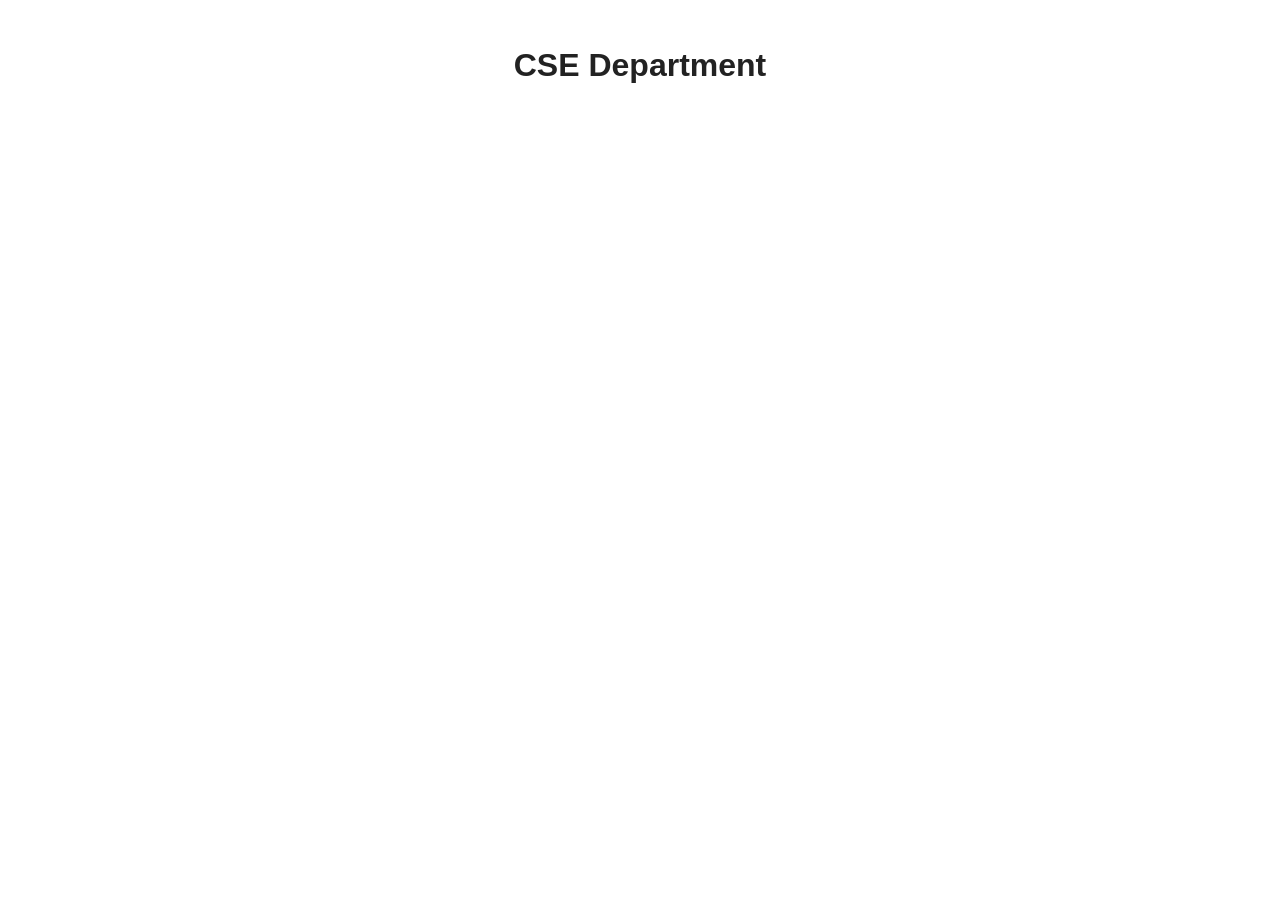
==== index.html @ 194bdbe1 "Initial commit - CSE Department Website" ====
<!DOCTYPE html>
<html lang="en">
<head>
  <meta charset="UTF-8">
  <meta name="viewport" content="width=device-width, initial-scale=1.0">
  <title>CSE Department</title>
  <link rel="stylesheet" href="style.css">
</head>
<body>
  <h1>CSE Department</h1>
</body>
</html>
---- style.css ----
/* CSE Department Website - common styles */
body {
  font-family: Arial, Helvetica, sans-serif;
  margin: 0;
  padding: 20px 40px;
  color: #222;
  background: #ffffff;
  line-height: 1.6;
}

h1 {
  text-align: center;
  font-size: 32px;
  margin: 20px 0 10px;
}

h2 {
  font-size: 24px;
  margin-top: 20px;
}

nav {
  text-align: center;
  margin-bottom: 20px;
}

nav a {
  margin: 0 12px;
  color: #0645ad;
  text-decoration: none;
  font-weight: bold;
}

nav a:hover {
  text-decoration: underline;
}

a {
  color: #0645ad;
}

.tagline {
  text-align: center;
  font-size: 20px;
}

table {
  border-collapse: collapse;
  margin-top: 10px;
}

th, td {
  border: 1px solid #555;
  padding: 8px 14px;
  text-align: left;
}

th {
  background: #f2f2f2;
}

@media (max-width: 600px) {
  body {
    padding: 10px 15px;
  }
  h1 {
    font-size: 26px;
  }
  table {
    width: 100%;
    font-size: 14px;
  }
}
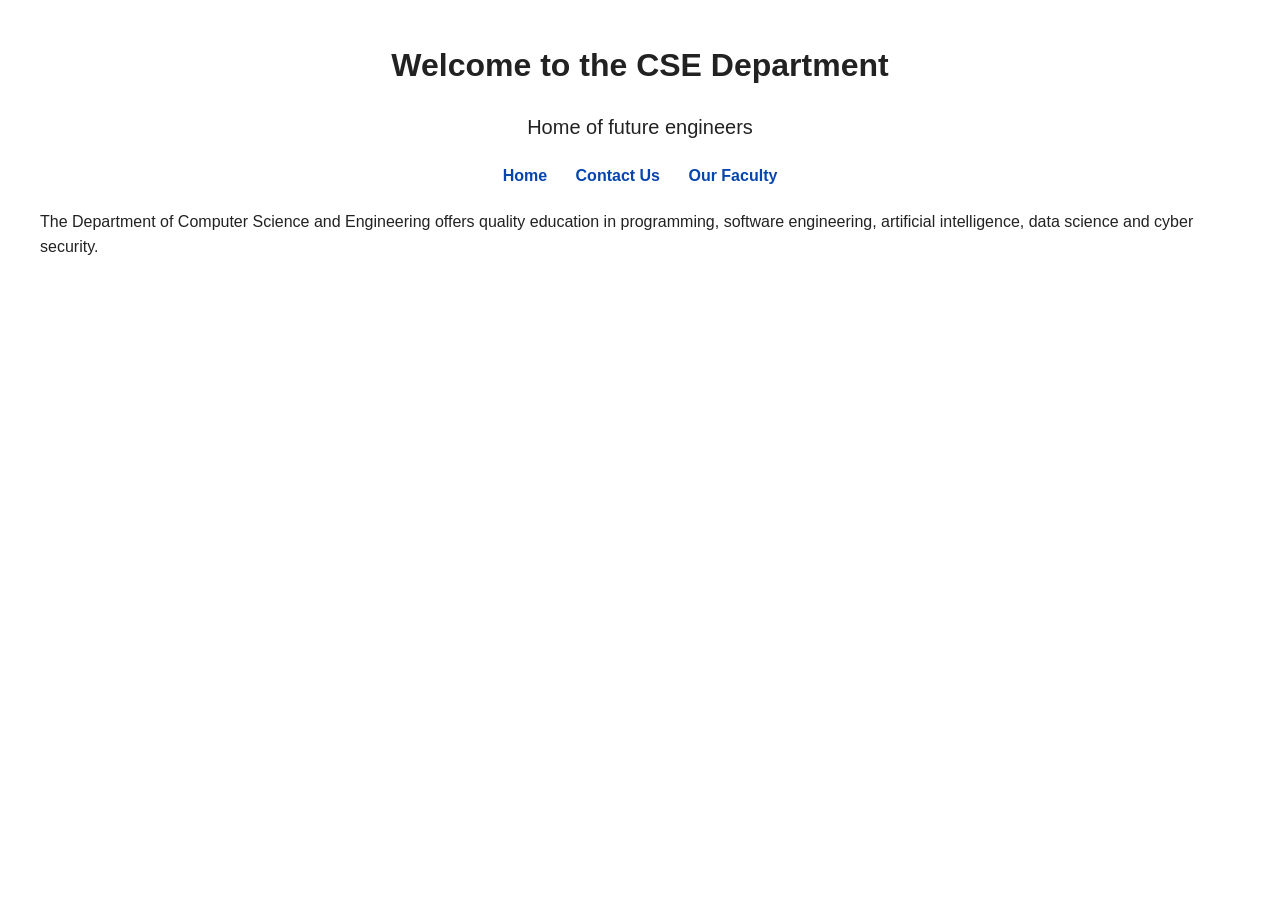
==== commit 182e4cbf: "Add department home page" ====
--- a/index.html
+++ b/index.html
@@ -3,10 +3,20 @@
 <head>
   <meta charset="UTF-8">
   <meta name="viewport" content="width=device-width, initial-scale=1.0">
-  <title>CSE Department</title>
+  <title>Home - CSE Department</title>
   <link rel="stylesheet" href="style.css">
 </head>
 <body>
-  <h1>CSE Department</h1>
+  <h1>Welcome to the CSE Department</h1>
+  <p class="tagline">Home of future engineers</p>
+
+  <nav>
+    <a href="index.html">Home</a>
+    <a href="contact.html">Contact Us</a>
+    <a href="faculty.html">Our Faculty</a>
+  </nav>
+
+  <p>The Department of Computer Science and Engineering offers quality education in
+  programming, software engineering, artificial intelligence, data science and cyber security.</p>
 </body>
 </html>
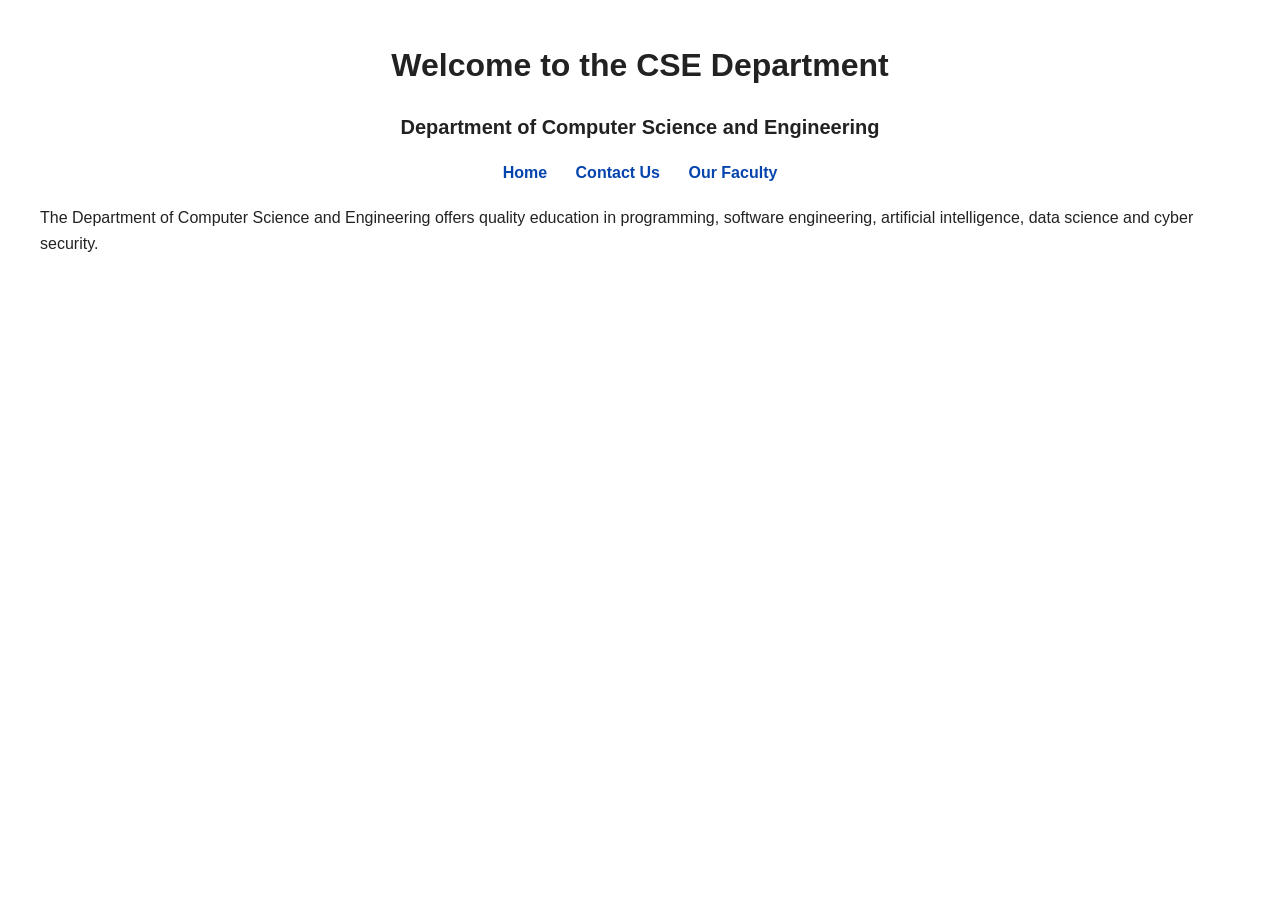
==== commit 20ba3ce6: "Update home page heading" ====
--- a/index.html
+++ b/index.html
@@ -8,7 +8,7 @@
 </head>
 <body>
   <h1>Welcome to the CSE Department</h1>
-  <p class="tagline">Home of future engineers</p>
+  <h2 class="tagline">Department of Computer Science and Engineering</h2>
 
   <nav>
     <a href="index.html">Home</a>
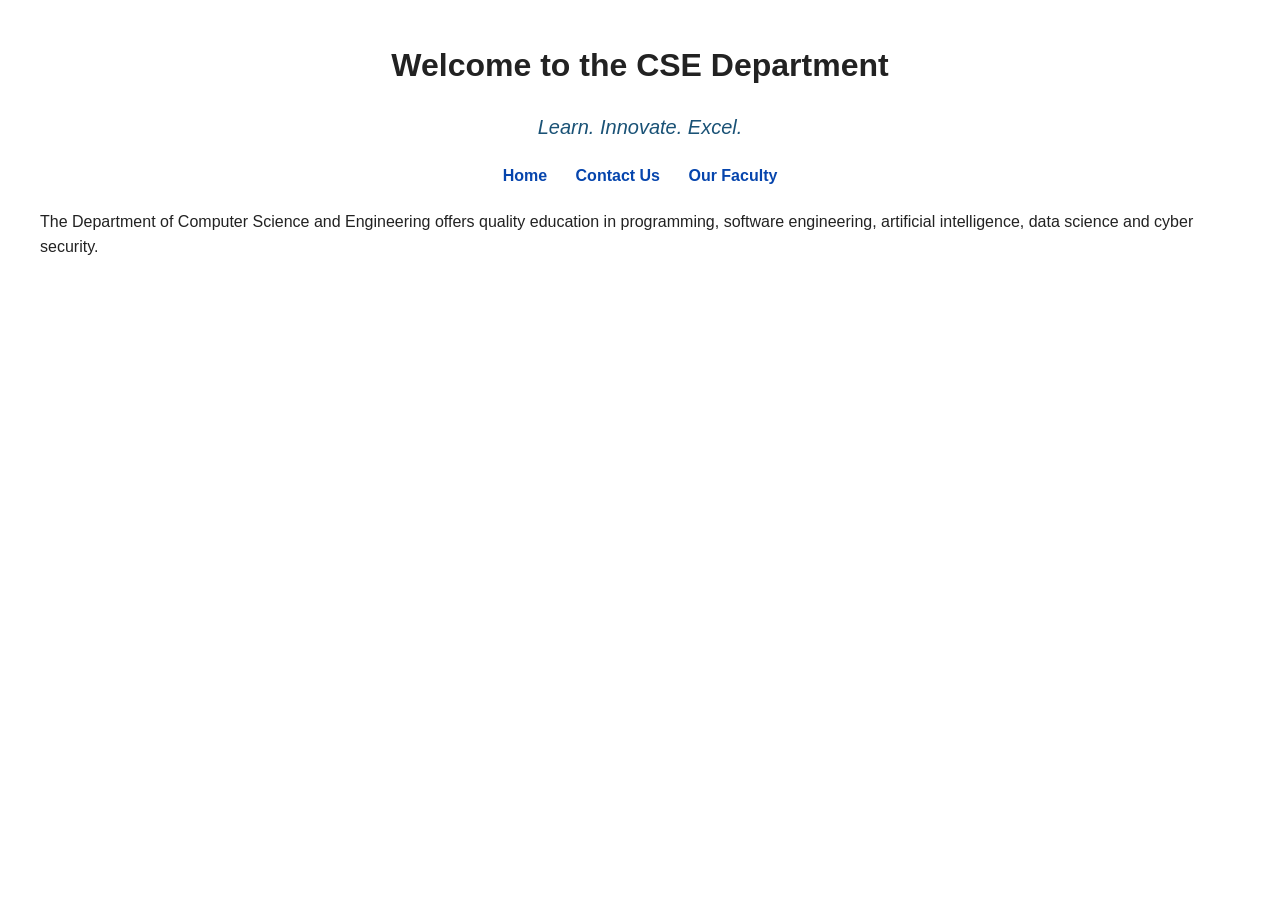
==== commit 0d9a2c77: "Enhance home page design" ====
--- a/index.html
+++ b/index.html
@@ -8,7 +8,7 @@
 </head>
 <body>
   <h1>Welcome to the CSE Department</h1>
-  <h2 class="tagline">Department of Computer Science and Engineering</h2>
+  <p class="tagline highlight">Learn. Innovate. Excel.</p>
 
   <nav>
     <a href="index.html">Home</a>
--- a/style.css
+++ b/style.css
@@ -71,3 +71,8 @@
     font-size: 14px;
   }
 }
+
+.highlight {
+  color: #1a5276;
+  font-style: italic;
+}
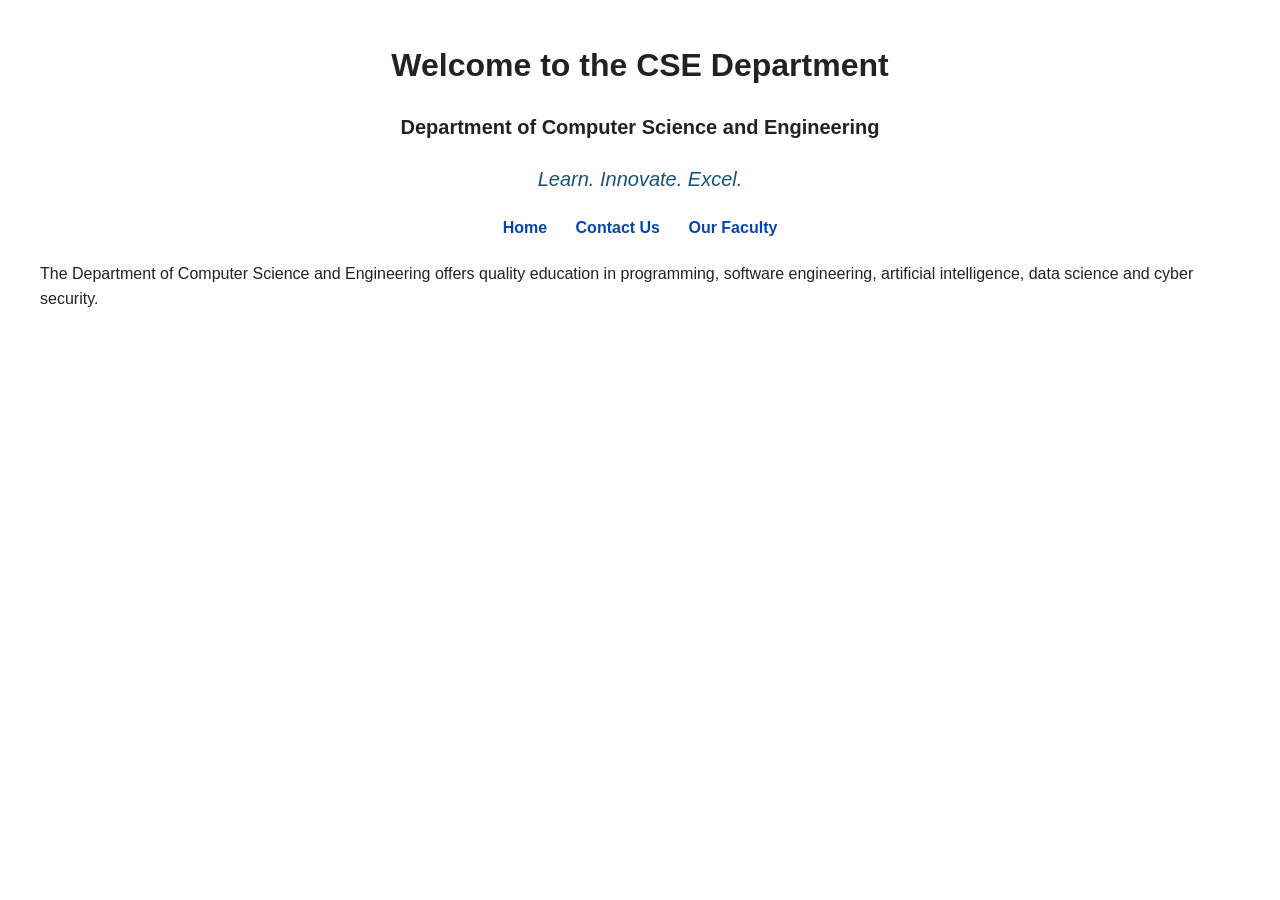
==== commit b45d81e5: "Resolve merge conflict in home page" ====
--- a/index.html
+++ b/index.html
@@ -8,6 +8,7 @@
 </head>
 <body>
   <h1>Welcome to the CSE Department</h1>
+  <h2 class="tagline">Department of Computer Science and Engineering</h2>
   <p class="tagline highlight">Learn. Innovate. Excel.</p>
 
   <nav>
